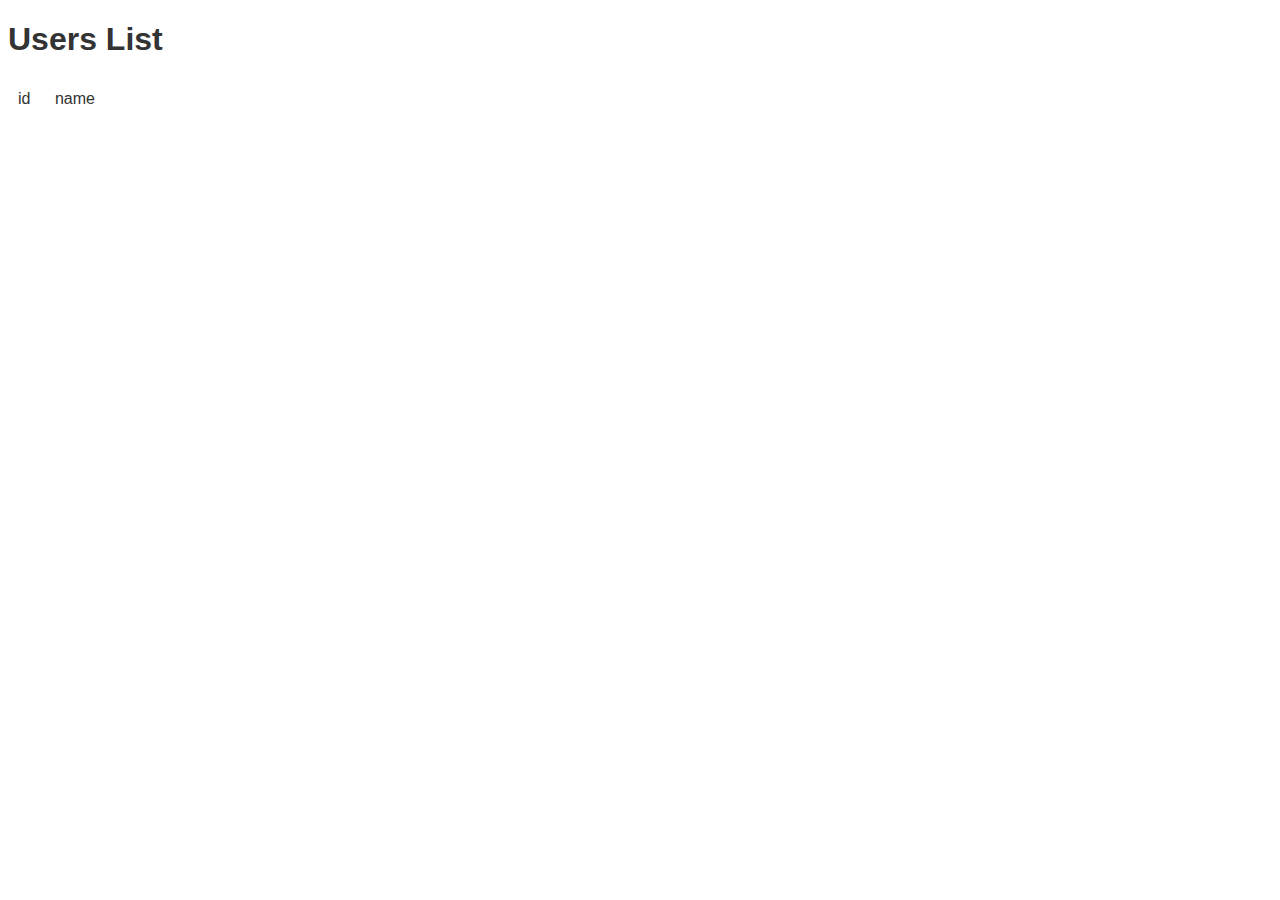
==== exercise-1/index.html @ 5cee6445 "final changes" ====
<!DOCTYPE html>
<html lang="en">
<head>
    <meta charset="UTF-8">
    <meta http-equiv="X-UA-Compatible" content="IE=edge">
    <meta name="viewport" content="width=device-width, initial-scale=1.0">
    <title>Document</title>
    <link rel="stylesheet" href="style.css">
</head>
<body>
    <div class="container">
        <h1>
            <b>Users List</b>
        </h1>
        
        <div id="user-list">
            <span class="id">id</span>
            <!-- <span class="avathar">avathar</span> -->
            <span class="name">name</span>
            <!-- <span class="cretaedAt">created At</span> -->
        </div>
    </div>
    <script src="./js/app.js"></script>
</body>
</html>
---- exercise-1/style.css ----
html body {
  background: #ffffff;
  color: #333;
  font-family: sans-serif;
}
html body .container {
  display: block;
}
html body li * {
  float: left;
}

html body li {
  clear: both;
  list-style: none;
}

html body button {
  background: none;
  border: 0px;
  color: #888888;
  font-size: 15px;
  width: 100px;
  margin: 10px 0 0;
  font-family: Lato, sans-serif;
  cursor: pointer;
}

div span{
  display: inline-block;
  padding: 10px;
}
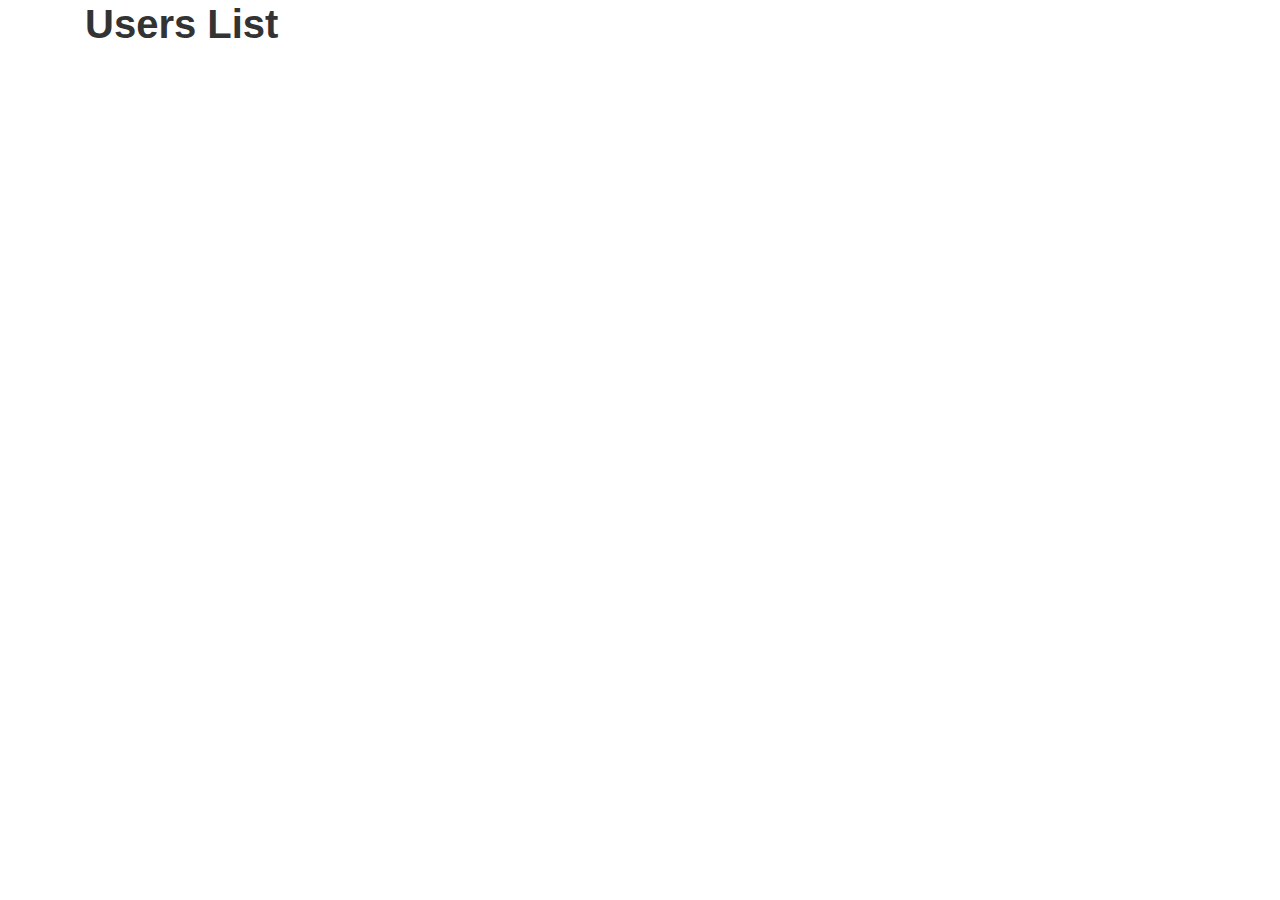
==== commit 4a098efb: "css changes" ====
--- a/exercise-1/index.html
+++ b/exercise-1/index.html
@@ -6,18 +6,17 @@
     <meta name="viewport" content="width=device-width, initial-scale=1.0">
     <title>Document</title>
     <link rel="stylesheet" href="style.css">
+    <link rel="stylesheet" href="https://maxcdn.bootstrapcdn.com/bootstrap/4.0.0/css/bootstrap.min.css">
 </head>
 <body>
     <div class="container">
         <h1>
             <b>Users List</b>
         </h1>
-        
-        <div id="user-list">
-            <span class="id">id</span>
-            <!-- <span class="avathar">avathar</span> -->
-            <span class="name">name</span>
-            <!-- <span class="cretaedAt">created At</span> -->
+
+        <div>
+            <ul class="list-group" id="user-list">
+            </ul>
         </div>
     </div>
     <script src="./js/app.js"></script>
--- a/exercise-1/style.css
+++ b/exercise-1/style.css
@@ -16,11 +16,11 @@
 }
 
 html body button {
-  background: none;
-  border: 0px;
-  color: #888888;
+  background-color: #008CBA;
+  color: white;
+  border-radius: 5px;
   font-size: 15px;
-  width: 100px;
+  width: 50px;
   margin: 10px 0 0;
   font-family: Lato, sans-serif;
   cursor: pointer;
@@ -30,3 +30,8 @@
   display: inline-block;
   padding: 10px;
 }
+
+.img{
+  display: block;
+  margin-top: 10px;
+}
